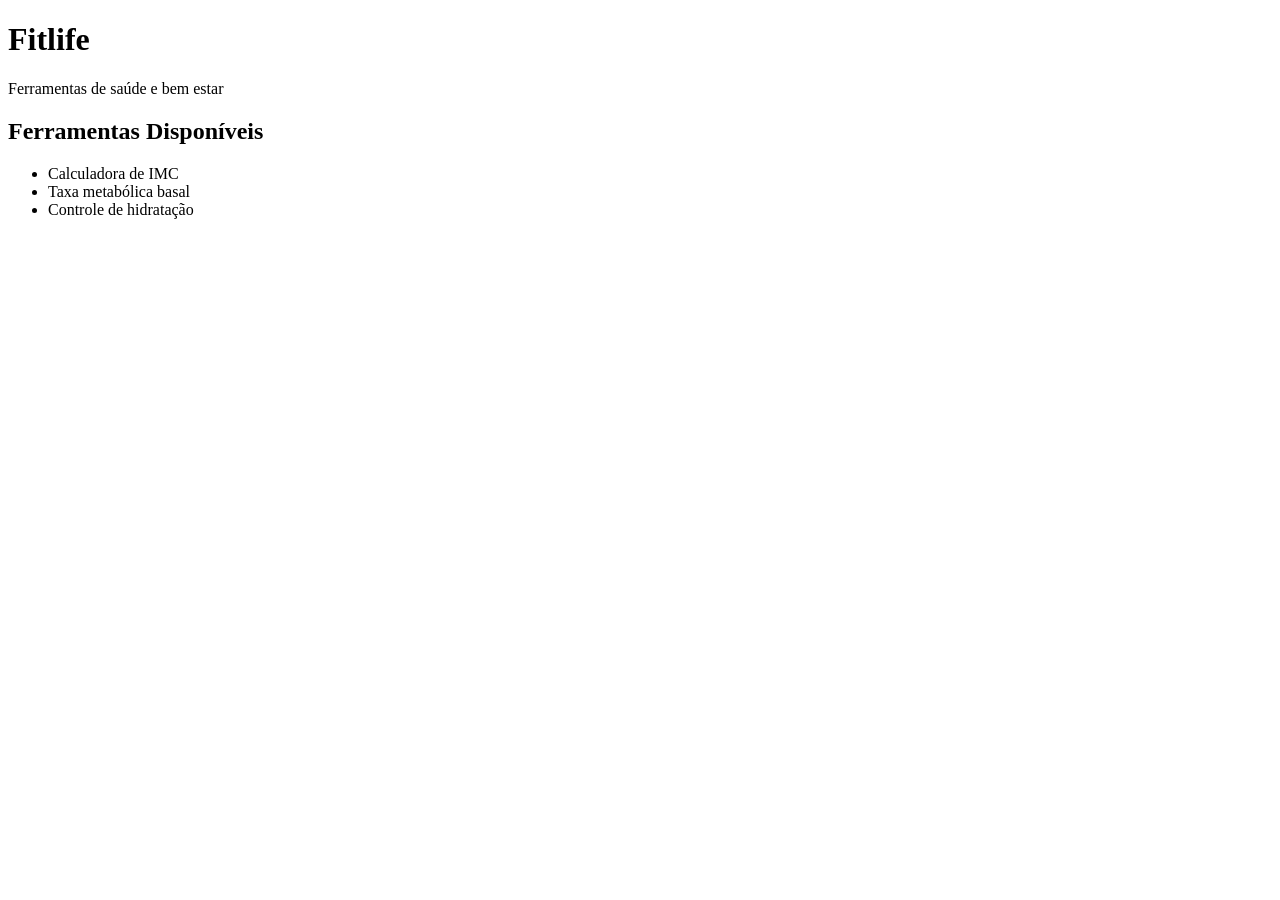
==== index.html @ 920cd27f "Adicionado primeira página" ====
<!DOCTYPE html>
<html lang="pt-BR">
    <head>
        <meta charset="UTF-8">
        <meta name="viewport"
        content="width=device-width, initial-scale=1.0">

        <title>Fitlife</title>

    </head>

    <body>

        <h1>Fitlife</h1>

        <p> Ferramentas de saúde e bem estar</p>

        <h2> Ferramentas Disponíveis </h2>

        <ul> 
            <li> Calculadora de IMC</li>
            <li> Taxa metabólica basal</li>
            <li> Controle de hidratação </li>
        </ul>


    </body>



</html>
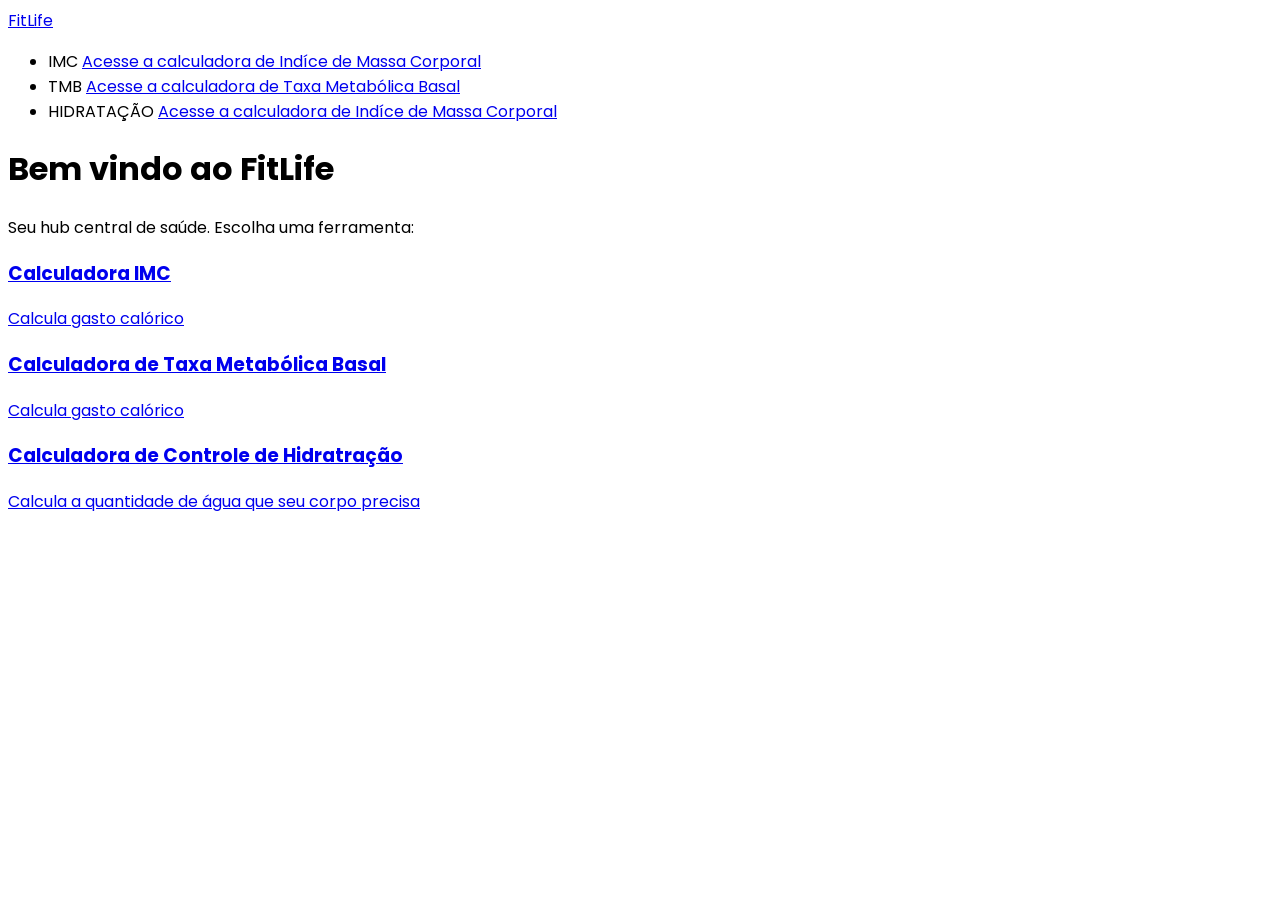
==== commit 5ef1fa61: "Adicionado HTML Semantico na página" ====
--- a/index.html
+++ b/index.html
@@ -4,24 +4,51 @@
         <meta charset="UTF-8">
         <meta name="viewport"
         content="width=device-width, initial-scale=1.0">
-
+        <link rel="preconnect" href="https://fonts.googleapis.com">
+        <link rel="preconnect" href="https://fonts.gstatic.com" crossorigin>
+        <link
+            href="https://fonts.googleapis.com/css2?family=Poppins:ital,wght@0,100;0,200;0,300;0,400;0,500;0,600;0,700;0,800;0,900;1,100;1,200;1,300;1,400;1,500;1,600;1,700;1,800;1,900&display=swap"
+            rel="stylesheet">
         <title>Fitlife</title>
-
     </head>
 
-    <body>
+    <body style="font-family: Poppins">
+        <nav>
+            <a href="./index.html"> FitLife</a>
+            <ul>
+                <li> IMC <a href="./pages/imc.html"> Acesse a calculadora de Indíce de Massa Corporal </a> </li>
+                <li> TMB <a href="./pages/tmb.html"> Acesse a calculadora de Taxa Metabólica Basal </a></li>
+                <li> HIDRATAÇÃO <a href="./pages/imc.html"> Acesse a calculadora de Indíce de Massa Corporal </a> </li>
+            </ul>
+        </nav>
+        <header>
+            <h1>Bem vindo ao FitLife</h1>
+            <p>Seu hub central de saúde. Escolha uma ferramenta:
+        </header>
+        <main>
+            <section>
+                
+                <a href="./pages/imc.html">
+                    <h3> Calculadora IMC</h3>
+                    <p>Calcula gasto calórico</p>
+                </a>
+                <a href="./pages/tmb.html">
+                    <h3> Calculadora de Taxa Metabólica Basal</h3>
+                    <p>Calcula gasto calórico</p>
+                </a>
+                <a href="./pages/water.html">
+                    <h3> Calculadora de Controle de Hidratração </h3>
+                    <p> Calcula a quantidade de água que seu corpo precisa</p>
+                </a>
+            </section>
 
-        <h1>Fitlife</h1>
+        </main>
 
-        <p> Ferramentas de saúde e bem estar</p>
 
-        <h2> Ferramentas Disponíveis </h2>
 
-        <ul> 
-            <li> Calculadora de IMC</li>
-            <li> Taxa metabólica basal</li>
-            <li> Controle de hidratação </li>
-        </ul>
+        
+        
+        
 
 
     </body>
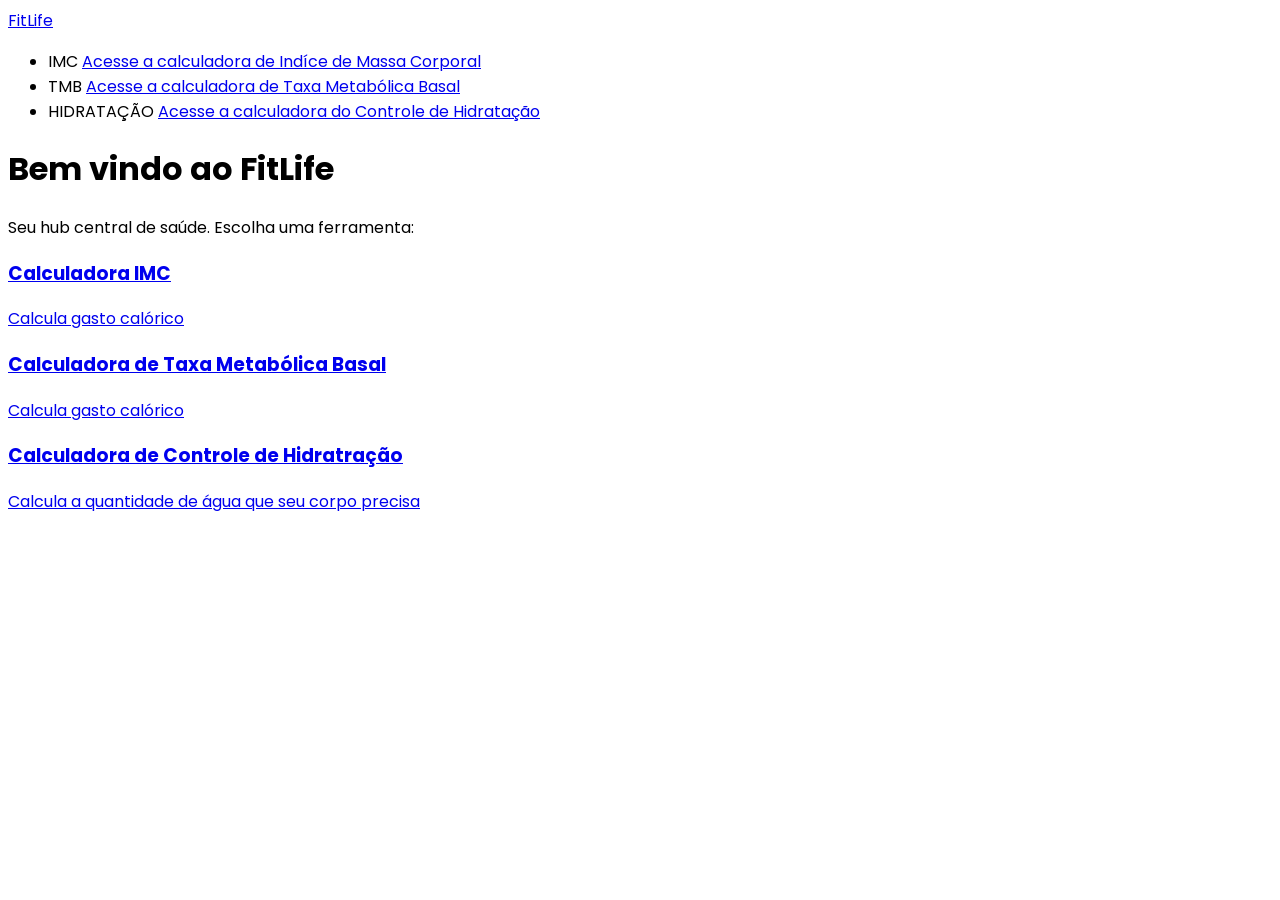
==== commit 47d7e439: "Criado formulário página IMC" ====
--- a/index.html
+++ b/index.html
@@ -18,7 +18,7 @@
             <ul>
                 <li> IMC <a href="./pages/imc.html"> Acesse a calculadora de Indíce de Massa Corporal </a> </li>
                 <li> TMB <a href="./pages/tmb.html"> Acesse a calculadora de Taxa Metabólica Basal </a></li>
-                <li> HIDRATAÇÃO <a href="./pages/imc.html"> Acesse a calculadora de Indíce de Massa Corporal </a> </li>
+                <li> HIDRATAÇÃO <a href="./pages/water.html"> Acesse a calculadora do Controle de Hidratação </a> </li>
             </ul>
         </nav>
         <header>
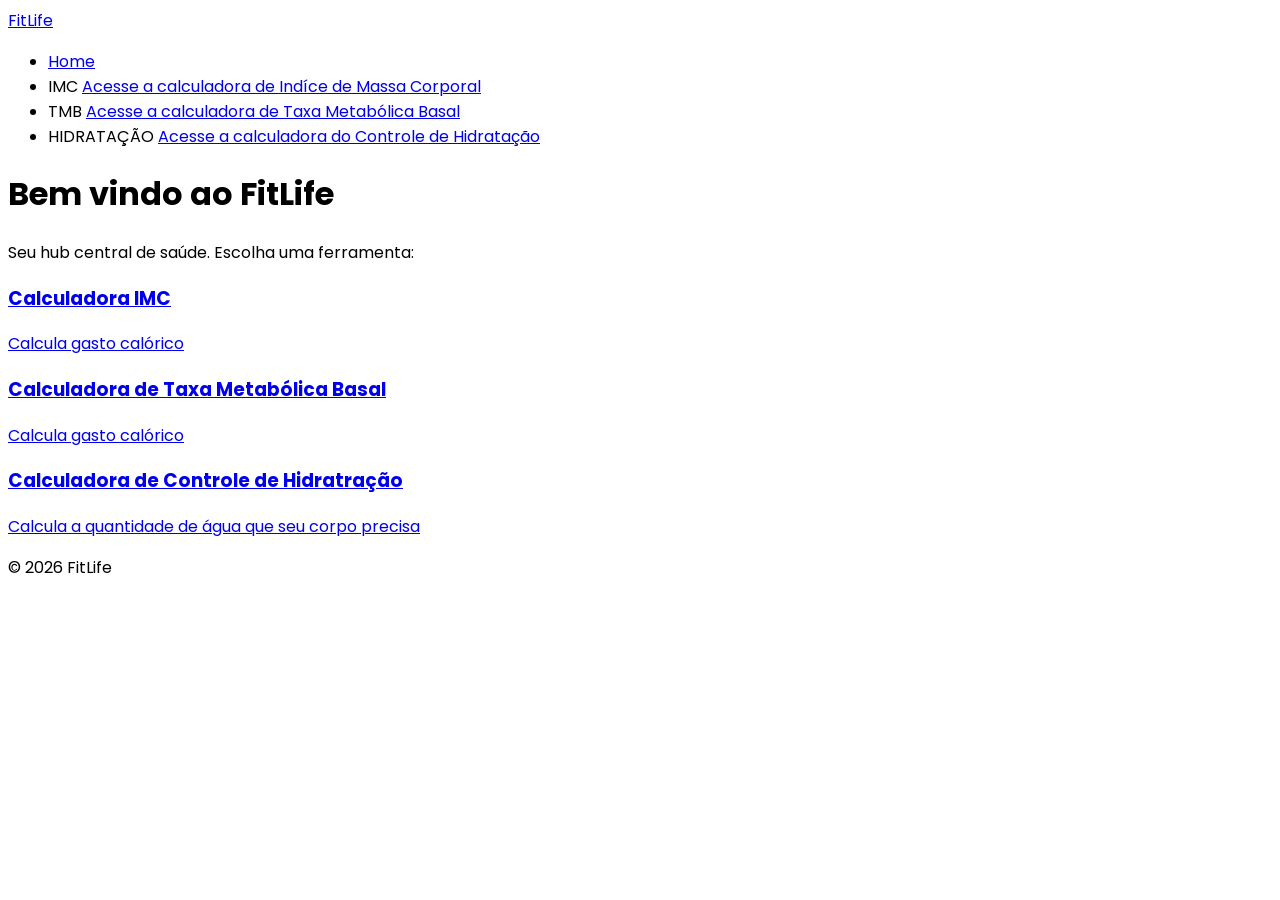
==== commit fab7ae04: "Adicionado formulários" ====
--- a/index.html
+++ b/index.html
@@ -1,59 +1,66 @@
-<!DOCTYPE html>
+<!doctype html>
 <html lang="pt-BR">
-    <head>
-        <meta charset="UTF-8">
-        <meta name="viewport"
-        content="width=device-width, initial-scale=1.0">
-        <link rel="preconnect" href="https://fonts.googleapis.com">
-        <link rel="preconnect" href="https://fonts.gstatic.com" crossorigin>
-        <link
-            href="https://fonts.googleapis.com/css2?family=Poppins:ital,wght@0,100;0,200;0,300;0,400;0,500;0,600;0,700;0,800;0,900;1,100;1,200;1,300;1,400;1,500;1,600;1,700;1,800;1,900&display=swap"
-            rel="stylesheet">
-        <title>Fitlife</title>
-    </head>
+  <head>
+    <meta charset="UTF-8" />
+    <meta name="viewport" content="width=device-width, initial-scale=1.0" />
+    <link rel="preconnect" href="https://fonts.googleapis.com" />
+    <link rel="preconnect" href="https://fonts.gstatic.com" crossorigin />
+    <link
+      href="https://fonts.googleapis.com/css2?family=Poppins:ital,wght@0,100;0,200;0,300;0,400;0,500;0,600;0,700;0,800;0,900;1,100;1,200;1,300;1,400;1,500;1,600;1,700;1,800;1,900&display=swap"
+      rel="stylesheet"
+    />
+    <title>Fitlife</title>
+  </head>
 
-    <body style="font-family: Poppins">
-        <nav>
-            <a href="./index.html"> FitLife</a>
-            <ul>
-                <li> IMC <a href="./pages/imc.html"> Acesse a calculadora de Indíce de Massa Corporal </a> </li>
-                <li> TMB <a href="./pages/tmb.html"> Acesse a calculadora de Taxa Metabólica Basal </a></li>
-                <li> HIDRATAÇÃO <a href="./pages/water.html"> Acesse a calculadora do Controle de Hidratação </a> </li>
-            </ul>
-        </nav>
-        <header>
-            <h1>Bem vindo ao FitLife</h1>
-            <p>Seu hub central de saúde. Escolha uma ferramenta:
-        </header>
-        <main>
-            <section>
-                
-                <a href="./pages/imc.html">
-                    <h3> Calculadora IMC</h3>
-                    <p>Calcula gasto calórico</p>
-                </a>
-                <a href="./pages/tmb.html">
-                    <h3> Calculadora de Taxa Metabólica Basal</h3>
-                    <p>Calcula gasto calórico</p>
-                </a>
-                <a href="./pages/water.html">
-                    <h3> Calculadora de Controle de Hidratração </h3>
-                    <p> Calcula a quantidade de água que seu corpo precisa</p>
-                </a>
-            </section>
-
-        </main>
-
-
-
-        
-        
-        
-
-
-    </body>
-
-
-
+  <body style="font-family: Poppins">
+    <nav>
+      <a href="./index.html"> FitLife</a>
+      <ul>
+        <li>
+            <a href="./index.html">Home</a>
+        </li>
+        <li>
+          IMC
+          <a href="./pages/imc.html">
+            Acesse a calculadora de Indíce de Massa Corporal
+          </a>
+        </li>
+        <li>
+          TMB
+          <a href="./pages/tmb.html">
+            Acesse a calculadora de Taxa Metabólica Basal
+          </a>
+        </li>
+        <li>
+          HIDRATAÇÃO
+          <a href="./pages/water.html">
+            Acesse a calculadora do Controle de Hidratação
+          </a>
+        </li>
+      </ul>
+    </nav>
+    <header>
+      <h1>Bem vindo ao FitLife</h1>
+      <p>Seu hub central de saúde. Escolha uma ferramenta:</p>
+    </header>
+    <main>
+      <section>
+        <a href="./pages/imc.html">
+          <h3>Calculadora IMC</h3>
+          <p>Calcula gasto calórico</p>
+        </a>
+        <a href="./pages/tmb.html">
+          <h3>Calculadora de Taxa Metabólica Basal</h3>
+          <p>Calcula gasto calórico</p>
+        </a>
+        <a href="./pages/water.html">
+          <h3>Calculadora de Controle de Hidratração</h3>
+          <p>Calcula a quantidade de água que seu corpo precisa</p>
+        </a>
+      </section>
+    </main>
+    <footer>
+      <p>© 2026 FitLife</p>
+    </footer>
+  </body>
 </html>
-
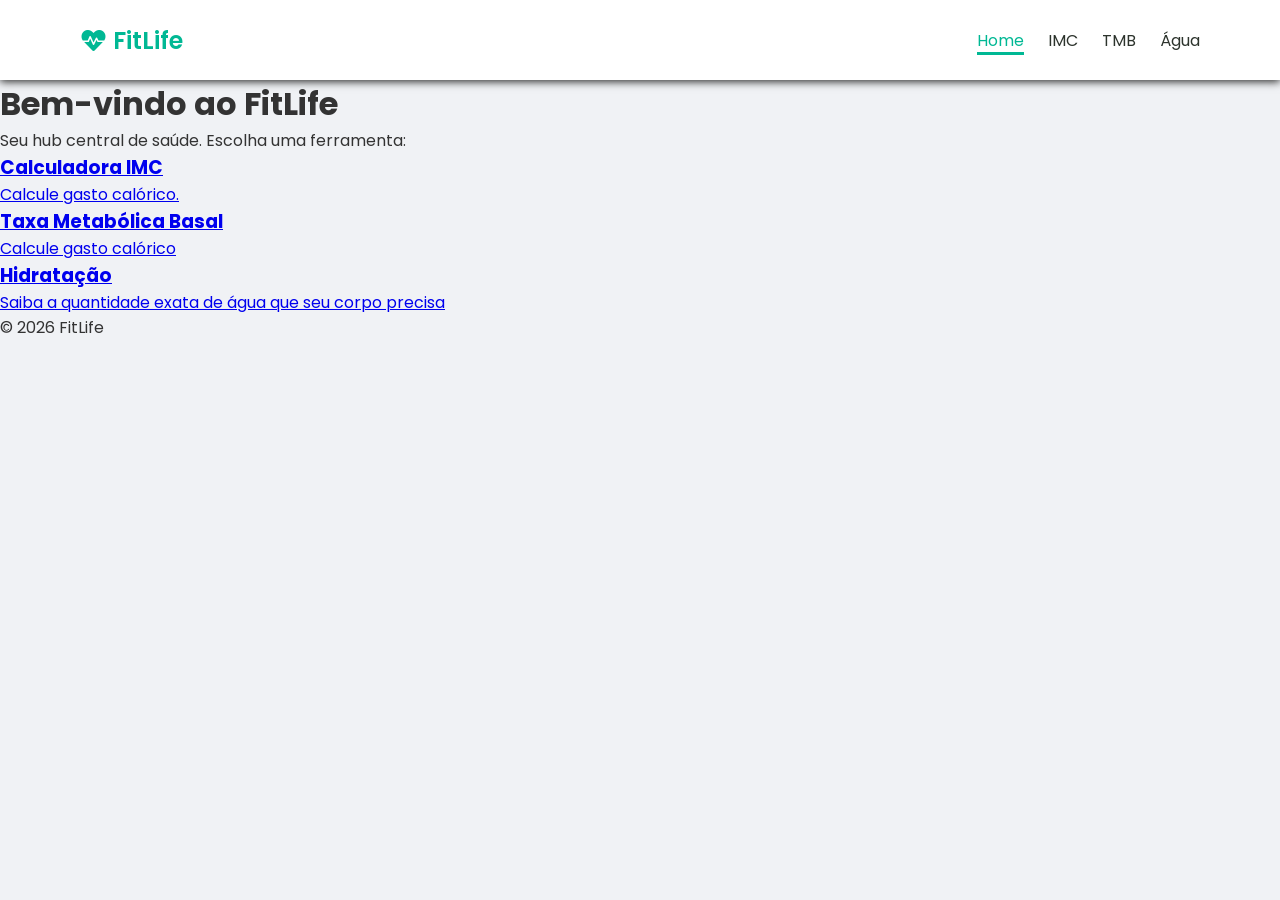
==== commit 0cf8b1df: "Estilização menu de navegação" ====
--- a/index.html
+++ b/index.html
@@ -1,66 +1,57 @@
 <!doctype html>
 <html lang="pt-BR">
-  <head>
-    <meta charset="UTF-8" />
-    <meta name="viewport" content="width=device-width, initial-scale=1.0" />
-    <link rel="preconnect" href="https://fonts.googleapis.com" />
-    <link rel="preconnect" href="https://fonts.gstatic.com" crossorigin />
-    <link
-      href="https://fonts.googleapis.com/css2?family=Poppins:ital,wght@0,100;0,200;0,300;0,400;0,500;0,600;0,700;0,800;0,900;1,100;1,200;1,300;1,400;1,500;1,600;1,700;1,800;1,900&display=swap"
-      rel="stylesheet"
-    />
-    <title>Fitlife</title>
-  </head>
 
-  <body style="font-family: Poppins">
-    <nav>
-      <a href="./index.html"> FitLife</a>
-      <ul>
-        <li>
-            <a href="./index.html">Home</a>
-        </li>
-        <li>
-          IMC
-          <a href="./pages/imc.html">
-            Acesse a calculadora de Indíce de Massa Corporal
-          </a>
-        </li>
-        <li>
-          TMB
-          <a href="./pages/tmb.html">
-            Acesse a calculadora de Taxa Metabólica Basal
-          </a>
-        </li>
-        <li>
-          HIDRATAÇÃO
-          <a href="./pages/water.html">
-            Acesse a calculadora do Controle de Hidratação
-          </a>
-        </li>
-      </ul>
-    </nav>
-    <header>
-      <h1>Bem vindo ao FitLife</h1>
-      <p>Seu hub central de saúde. Escolha uma ferramenta:</p>
-    </header>
-    <main>
-      <section>
-        <a href="./pages/imc.html">
-          <h3>Calculadora IMC</h3>
-          <p>Calcula gasto calórico</p>
-        </a>
-        <a href="./pages/tmb.html">
-          <h3>Calculadora de Taxa Metabólica Basal</h3>
-          <p>Calcula gasto calórico</p>
-        </a>
-        <a href="./pages/water.html">
-          <h3>Calculadora de Controle de Hidratração</h3>
-          <p>Calcula a quantidade de água que seu corpo precisa</p>
-        </a>
-      </section>
-    </main>
-    <footer>
-      <p>© 2026 FitLife</p>
-    </footer>
-  </body>
-</html>
+<head>
+  <meta charset="UTF-8" />
+  <meta name="viewport" content="width=device-width, initial-scale=1.0" />
+  <link rel="preconnect" href="https://fonts.googleapis.com" />
+  <link rel="preconnect" href="https://fonts.gstatic.com" crossorigin />
+  <link
+    href="https://fonts.googleapis.com/css2?family=Poppins:ital,wght@0,100;0,200;0,300;0,400;0,500;0,600;0,700;0,800;0,900;1,100;1,200;1,300;1,400;1,500;1,600;1,700;1,800;1,900&display=swap"
+    rel="stylesheet" />
+  <link rel="stylesheet" href="./css/styles.css">
+  <link rel="stylesheet" href="https://cdnjs.cloudflare.com/ajax/libs/font-awesome/6.0.0/css/all.min.css" />
+  <title>FitLife</title>
+</head>
+
+<body>
+  <nav>
+    <a href="./index.html" id="logo"><i class="fas fa-heartbeat"> </i> 
+        FitLife</a>
+
+    <ul class="nav-links">
+      <li><a class="nav-link active" href="./index.html">Home</a></li>
+      <li><a class="nav-link" href="./pages/imc.html">IMC</a></li>
+      <li><a class="nav-link" href="./pages/tmb.html">TMB</a></li>
+      <li><a class="nav-link" href="./pages/water.html">Água</a></li>
+    </ul>
+  </nav>
+  <header>
+    <h1>Bem-vindo ao FitLife</h1>
+    <p>Seu hub central de saúde. Escolha uma ferramenta:</p>
+  </header>
+  <main>
+    <section>
+      <a href="./pages/imc.html">
+        <h3>Calculadora IMC</h3>
+        <p>Calcule gasto calórico.</p>
+      </a>
+
+      <a href="./pages/tmb.html">
+        <h3>Taxa Metabólica Basal</h3>
+        <p>Calcule gasto calórico</p>
+      </a>
+
+      <a href="./pages/water.html">
+        <h3>Hidratação</h3>
+        <p>Saiba a quantidade exata de água que seu corpo precisa</p>
+      </a>
+    </section>
+  </main>
+
+  <footer>
+    <p>© 2026 FitLife</p>
+  </footer>
+</body>
+
+</html>
--- a/css/styles.css
+++ b/css/styles.css
@@ -0,0 +1,47 @@
+* {
+   margin: 0;
+   padding: 0;
+   box-sizing: border-box;
+}
+
+body {
+    background-color: #F0F2F5;
+    font-family: Poppins;
+    color: #333;
+}
+
+nav {
+    display: flex; /*deixar itens um ao lado do outro*/
+    justify-content: space-between; /* tag a tendo espaçamento da tag ul */
+    align-items: center; /* centraliza itens da vertical */
+
+    padding: 0 80px;
+
+    background-color: #fff;
+    box-shadow: 0px 2px 8px;
+    height: 80px;
+}
+
+#logo {
+    font-size: 24px;
+    color: #00b894;
+    text-decoration: none;
+    font-weight: 600;
+}
+
+.nav-links {
+    display: flex;
+    list-style: none;
+    gap: 24px;
+}
+
+.nav-link {
+    text-decoration: none;
+    color: #2d342d;
+    font-size: 16px;
+}
+
+.nav-link.active {
+    border-bottom: 3px #00b894 solid;
+    color: #00b894;
+}
